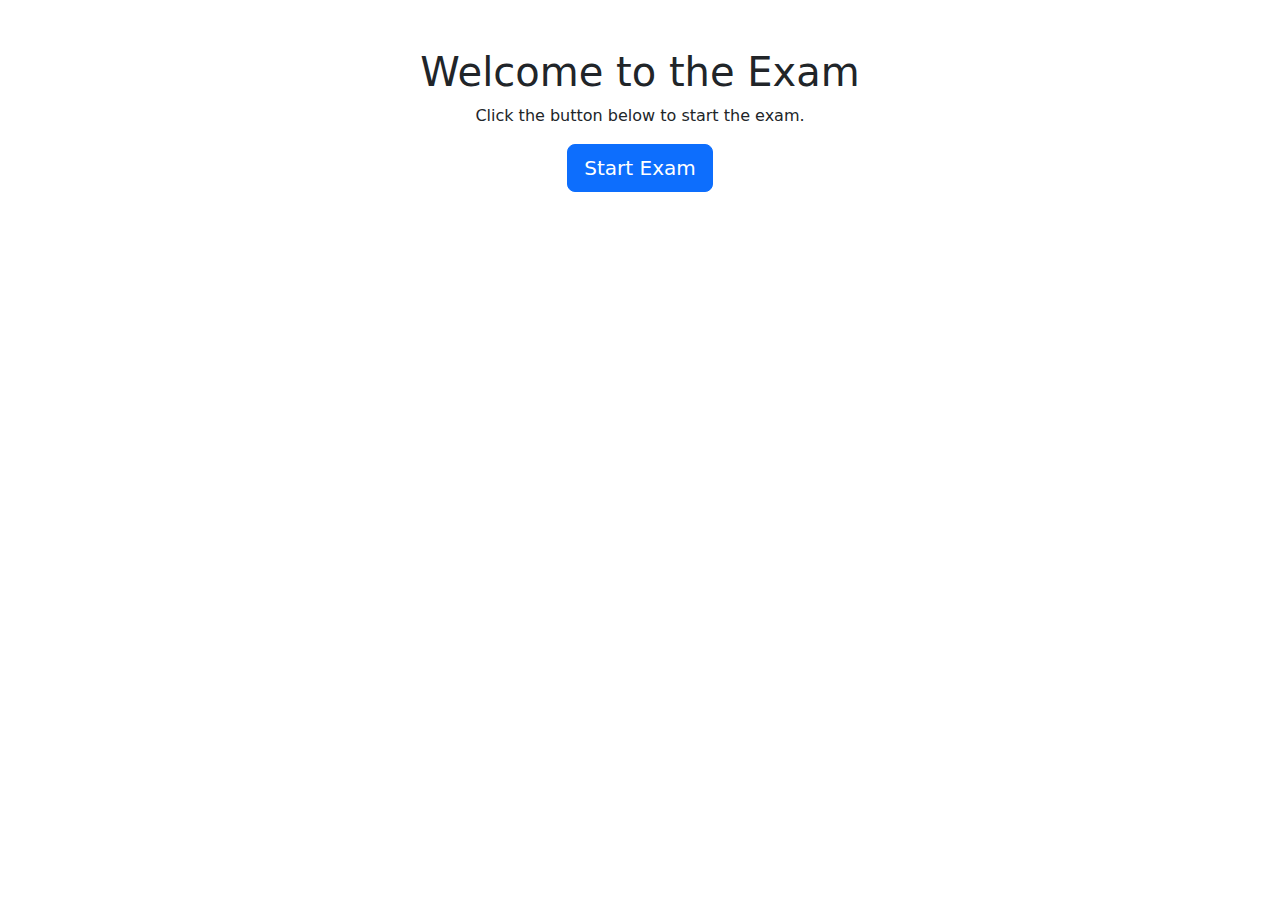
==== index.html @ 83521561 "a" ====
<!DOCTYPE html>
<html lang="en">
<head>
  <meta charset="UTF-8">
  <meta name="viewport" content="width=device-width, initial-scale=1.0">
  <title>Start Exam</title>
  <!-- Bootstrap CSS -->
  <link href="https://cdn.jsdelivr.net/npm/bootstrap@5.3.0-alpha1/dist/css/bootstrap.min.css" rel="stylesheet">
</head>
<body>
  <div class="container mt-5 text-center">
    <h1>Welcome to the Exam</h1>
    <p>Click the button below to start the exam.</p>
    <!-- Button to Start Exam -->
    <a href="upload.html" class="btn btn-primary btn-lg">Start Exam</a>
  </div>

  <!-- Bootstrap JS and Popper.js (required for Bootstrap components) -->
  <script src="https://cdn.jsdelivr.net/npm/@popperjs/core@2.11.6/dist/umd/popper.min.js"></script>
  <script src="https://cdn.jsdelivr.net/npm/bootstrap@5.3.0-alpha1/dist/js/bootstrap.min.js"></script>
</body>
</html>
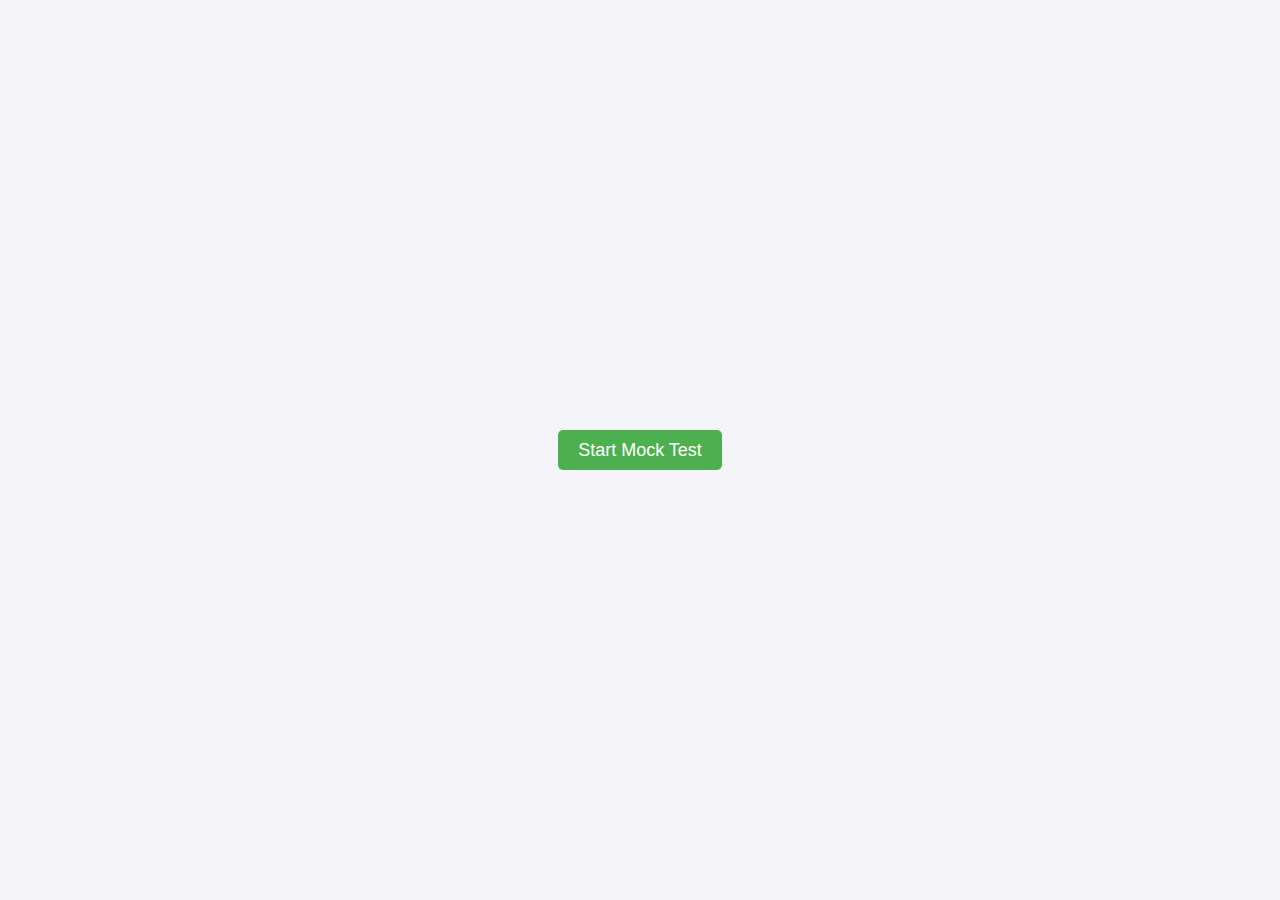
==== commit 05804e4d: "Create index.html" ====
--- a/index.html
+++ b/index.html
@@ -3,20 +3,40 @@
 <head>
   <meta charset="UTF-8">
   <meta name="viewport" content="width=device-width, initial-scale=1.0">
-  <title>Start Exam</title>
-  <!-- Bootstrap CSS -->
-  <link href="https://cdn.jsdelivr.net/npm/bootstrap@5.3.0-alpha1/dist/css/bootstrap.min.css" rel="stylesheet">
+  <title>Navigate to Mock Test</title>
+  <style>
+    body {
+      font-family: Arial, sans-serif;
+      display: flex;
+      justify-content: center;
+      align-items: center;
+      height: 100vh;
+      margin: 0;
+      background-color: #f4f4f9;
+    }
+    .button-container {
+      text-align: center;
+    }
+    .navigate-btn {
+      padding: 10px 20px;
+      font-size: 18px;
+      background-color: #4CAF50;
+      color: white;
+      border: none;
+      border-radius: 5px;
+      cursor: pointer;
+      text-decoration: none;
+    }
+    .navigate-btn:hover {
+      background-color: #45a049;
+    }
+  </style>
 </head>
 <body>
-  <div class="container mt-5 text-center">
-    <h1>Welcome to the Exam</h1>
-    <p>Click the button below to start the exam.</p>
-    <!-- Button to Start Exam -->
-    <a href="upload.html" class="btn btn-primary btn-lg">Start Exam</a>
+
+  <div class="button-container">
+    <a href="mocktest.html" class="navigate-btn">Start Mock Test</a>
   </div>
 
-  <!-- Bootstrap JS and Popper.js (required for Bootstrap components) -->
-  <script src="https://cdn.jsdelivr.net/npm/@popperjs/core@2.11.6/dist/umd/popper.min.js"></script>
-  <script src="https://cdn.jsdelivr.net/npm/bootstrap@5.3.0-alpha1/dist/js/bootstrap.min.js"></script>
 </body>
 </html>
